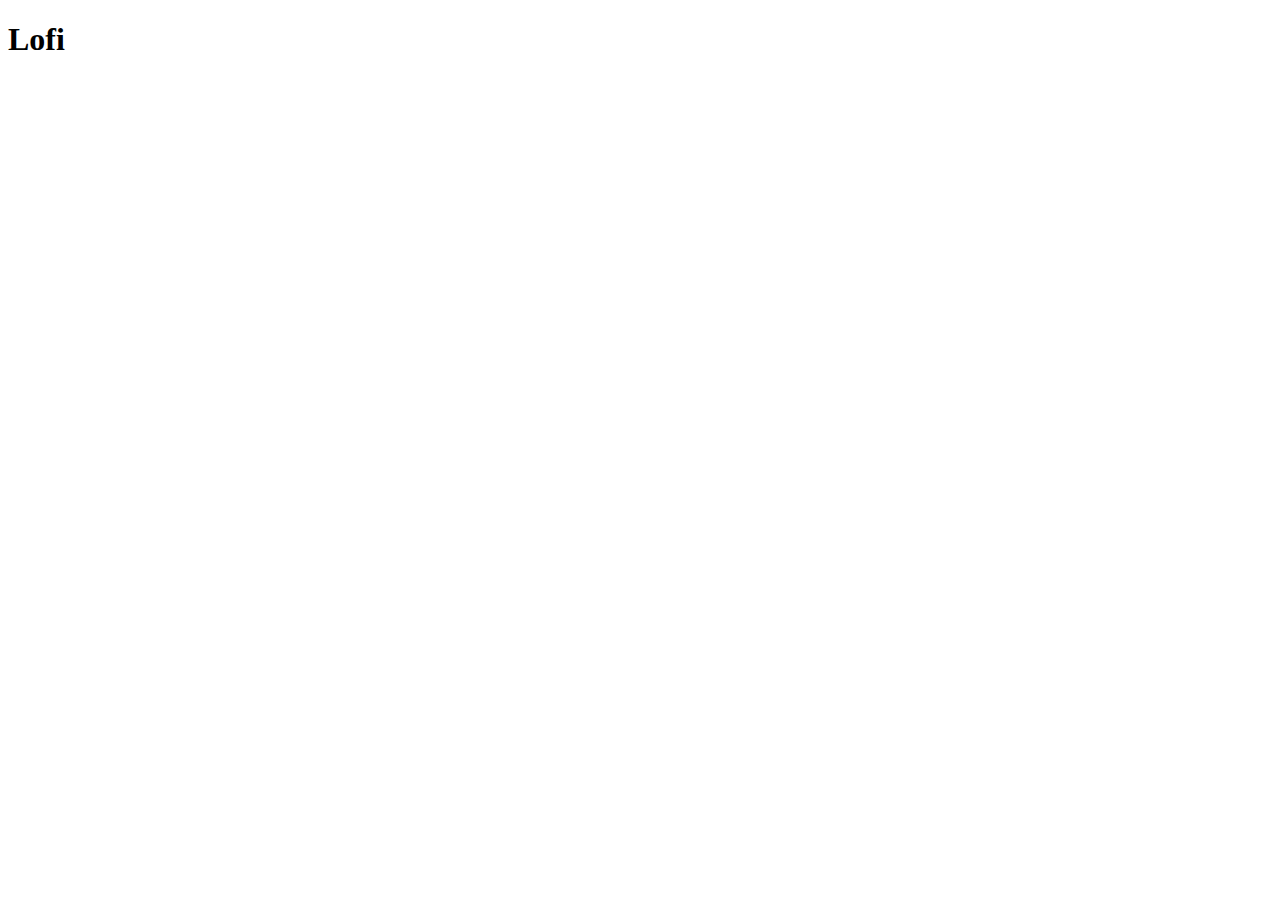
==== index.html @ 840fe642 "going live" ====
<!DOCTYPE html>
<html lang="en">
<head>
    <meta charset="UTF-8">
    <meta name="viewport" content="width=device-width, initial-scale=1.0">
    <title>Lofi</title>
    <link rel="stylesheet" href="style.css">
</head>
<body>
    <h1>Lofi</h1>
    <script src="script.js"></script>
</body>
</html>
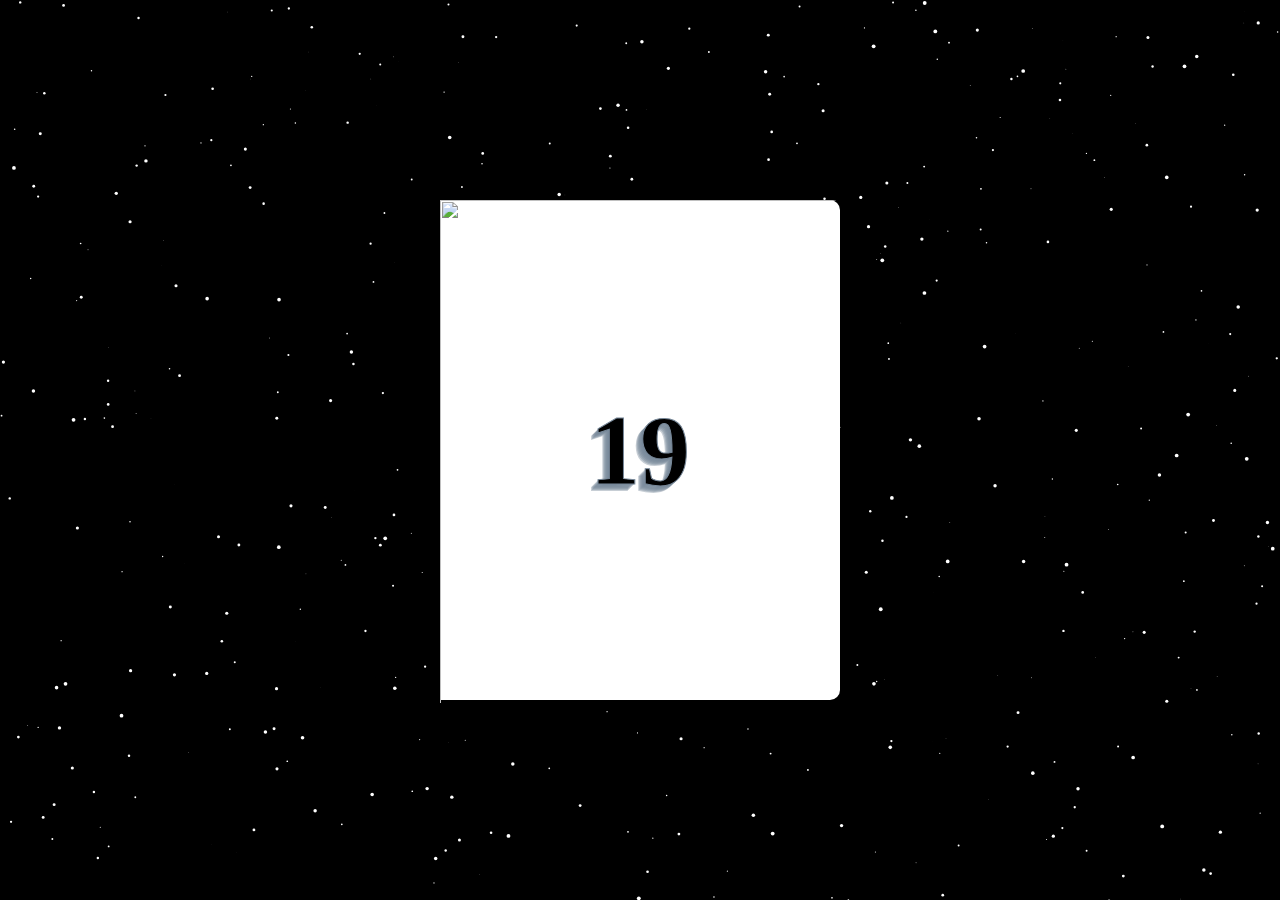
==== commit cc17ab00: "finished writing the card lol" ====
--- a/index.html
+++ b/index.html
@@ -1,13 +1,68 @@
 <!DOCTYPE html>
 <html lang="en">
+
 <head>
     <meta charset="UTF-8">
     <meta name="viewport" content="width=device-width, initial-scale=1.0">
-    <title>Lofi</title>
+    <title>lofi</title>
+    <link rel="icon"
+        href="[data-uri]"
+        type="image/x-icon">
     <link rel="stylesheet" href="style.css">
 </head>
-<body>
-    <h1>Lofi</h1>
+
+<body id="body">
+    <canvas id="canvas"></canvas>
+    <div id="card">
+        <div id="box">
+            <img id="cover" src="jedi.jpg" alt="">
+            <div id="back">
+<div id="write-container">
+                <svg id="happy" width="142" height="69" viewBox="0 0 142 69" xmlns="http://www.w3.org/2000/svg">
+                    <path id="appy"
+                        d="M49.8249 25.7959C49.8991 25.7959 50.3696 25.7718 49.9731 25.7769C48.1585 25.8002 47.1067 26.6994 45.8138 28.181C41.3075 33.3447 34.9454 43.8799 42.4998 49.9153C48.4688 54.6841 51.5927 43.1196 52.1353 38.5415C52.6473 34.2226 51.2445 21.1609 51.1573 25.5168C51.089 28.9254 52.7356 32.6461 53.726 35.771C55.1316 40.2064 56.8022 43.2704 60.6177 45.6605C68.0314 50.3044 69.3012 40.8539 70.5962 34.4785C71.3789 30.6256 72.0616 26.7347 71.8481 22.7732C71.7581 21.1034 72.1172 22.651 72.3138 23.3727C74.4974 31.3852 75.4395 39.7294 75.8451 48.09C76.0744 52.8159 75.9072 57.8599 74.3293 62.3121C73.8241 63.7376 71.6523 68.6446 69.5588 67.9292C66.4568 66.8691 71.1363 53.329 71.491 51.5678C72.9861 44.1452 73.4028 33.7436 77.5614 27.5546C80.5603 23.0914 85.4602 23.8356 85.6344 29.8399C85.7259 32.9927 85.4398 36.8424 83.3353 39.1965C81.9486 40.7476 80.0238 41.4569 78.5832 42.9391C77.8252 43.719 76.0241 44.465 78.1852 45.1609C80.9147 46.0398 86.2081 44.1323 88.4854 42.5157C93.5763 38.9019 96.5826 29.8775 96.4598 23.4044C96.4393 22.3256 96.3189 22.1059 96.3906 23.3473C96.5641 26.3533 96.8945 29.3428 97.0441 32.3519C97.4639 40.7975 99.9156 55.171 93.9178 62.0615C92.5303 63.6556 90.6915 61.9152 90.4501 60.1838C90.0043 56.9866 91.441 53.2332 92.2185 50.2452C94.0749 43.1112 95.8819 33.9734 99.9487 27.9305C101.738 25.2717 107.572 23.7393 107.305 28.6156C106.935 35.3587 102.299 36.3542 98.7532 40.4953C97.1768 42.3363 98.5768 42.5675 100.454 42.9851C106.858 44.4097 114.481 42.3218 116.53 34.6323C117.212 32.0705 118.142 27.6822 117.743 24.9475C117.432 22.8142 116.936 29.3013 117.334 31.4162C118.224 36.1457 119.822 41.5402 122.662 45.2894C125.291 48.7603 127.43 40.2386 127.88 38.6018C129.207 33.7777 129.34 28.9494 129.805 23.9848C129.961 22.3187 130.397 20.792 130.782 23.4076C131.549 28.6209 132.107 33.8864 132.487 39.1521C132.941 45.451 133.963 52.7777 132.303 58.9627C131.451 62.1393 129.093 64.148 126.162 64.361C124.147 64.5074 122.716 63.4237 122.711 61.056C122.699 54.2336 127.056 47.4248 131.784 43.5877C134.953 41.0154 137.376 38.4716 139.752 34.9749C140.023 34.577 140.402 33.7005 140.91 33.6015C141.628 33.4614 137.823 37.7548 137.675 37.9278"
+                        stroke-width="2" />
+                    <path id="h2"
+                        d="M1 9.32509C2.58188 8.18339 7.47798 -3.1527 9.32287 2.63769C10.293 5.68247 9.97575 9.45671 9.842 12.6185C9.65415 17.0593 9.22708 21.5013 8.94728 25.9377C8.57421 31.8527 8.62186 37.7937 8.33964 43.7152C8.23027 46.01 7.98749 48.281 7.7894 50.5667C7.63378 52.3625 7.73834 52.6055 7.63149 50.5217"
+                        stroke-width="2" />
+                    <path id="h3"
+                        d="M9.78119 27.8411C10.3313 26.7977 14.2172 27.4601 14.8393 27.5521C17.8186 27.9926 20.6788 27.6351 23.661 27.5934C26.0139 27.5605 28.5915 27.8688 30.9052 27.409C31.5147 27.2879 34.3375 26.5534 34.013 27.5191"
+                        stroke-width="2" />
+                    <path id="h1"
+                        d="M33.6522 1.49573C33.1236 5.11563 34.1251 8.96625 34.2745 12.5994C34.5024 18.1396 34.371 23.6567 33.8823 29.1782C33.2956 35.806 31.919 55.702 32.8028 49.1013"
+                        stroke-width="2" />
+                </svg>
+
+                <svg id="birthday"  viewBox="0 0 201 57" 
+                    xmlns="http://www.w3.org/2000/svg">
+                    <path
+                        d="M1 15.2091C3.2209 15.3994 4.13975 13.8759 5.45763 12.0594C7.65964 9.02418 9.60364 5.5273 9.81928 1.67141C9.93569 -0.410147 9.8328 2.95983 9.88396 3.53988C10.5278 10.8397 11.4631 18.1363 11.4383 25.4798C11.4288 28.3188 11.2871 31.1722 11.3319 34.0089C11.3655 36.1349 12.1639 38.1009 11.8368 40.224C11.616 41.6572 11.5077 43.1138 11.5823 44.5653C11.6085 45.0758 11.9002 48.4834 12.0872 46.4838C12.252 44.7227 11.9474 42.8975 11.9474 41.1278C11.9474 37.7855 12.1038 34.3921 11.768 31.0649C11.3119 26.5458 11.341 22.0291 11.4123 17.4889C11.4571 14.6297 11.7213 11.7343 11.4154 8.8831C11.2682 7.51119 11.0379 6.133 11.2547 4.75391C11.8376 1.04609 15.6837 1.10681 17.8374 3.2798C21.8376 7.31592 23.7524 12.9556 21.0515 18.3438C20.1057 20.2306 17.9813 21.262 16.5897 22.7639C15.5137 23.9253 14.5248 25.2326 13.5269 26.4689C13.266 26.792 12.6603 27.1531 13.2974 27.1106C15.0933 26.9907 17.0815 26.6092 18.8681 26.8803C21.5332 27.2848 22.8468 29.6292 23.8995 31.9219C25.4242 35.2428 24.364 37.2536 22.7446 40.3295C21.2708 43.1291 17.3084 48.6966 13.3099 47.0317C13.0649 46.9297 12.5249 46.4073 13.1628 46.519C14.7901 46.8041 16.3102 47.6303 17.9396 47.9686C24.3303 49.2956 30.2278 43.5633 32.6019 37.992C33.9773 34.7645 34.8933 31.2321 35.3404 27.7437C35.5704 25.9485 36.4742 21.5318 35.1463 19.9159C35.0957 19.8543 35.0915 22.3319 35.1098 22.5252C35.3072 24.6075 35.4323 26.6825 35.4582 28.7744C35.4887 31.2288 35.4051 33.6441 35.5427 36.0895C35.6754 38.4453 37.0568 39.237 38.2634 41.1843C40.1469 44.2241 43.4936 45.3888 45.9018 42.117C47.3435 40.1583 48.0976 37.7166 48.5349 35.3391C49.4313 30.465 49.8597 25.4592 50.5232 20.5448C50.5436 20.394 50.5396 16.8339 51.0563 18.3278C51.5081 19.6339 51.9336 20.6513 51.7918 22.0498C51.7564 22.3985 51.8005 26.4632 52.498 26.0394C53.2015 25.6119 53.6935 24.3785 54.3038 23.8085C55.2554 22.9199 56.3918 22.4087 57.6066 22.0221C58.9026 21.6097 60.3672 21.3844 61.6897 21.8494C62.5432 22.1495 60.3614 23.5498 60.0811 23.8405C58.0942 25.9012 58.5065 26.9557 58.8178 29.8179C59.4259 35.4098 61.1496 41.3056 67.1874 42.8172C71.3318 43.8548 74.0627 43.238 75.2285 38.784C76.5131 33.8763 77.1231 28.6589 76.954 23.5847C76.7778 18.2988 76.5747 12.4195 74.9302 7.36637C74.5313 6.14093 74.9629 8.35116 75.0063 8.65606C75.1463 9.63933 75.4518 10.494 75.7595 11.4391C77.1087 15.5827 76.691 20.09 77.171 24.3798C77.61 28.3036 78.8299 32.0519 80.068 35.775C80.8203 38.0374 81.6753 42.0229 84.5986 42.1575C91.86 42.4918 93.9839 35.239 96.8271 29.7944C99.1171 25.4094 100.828 20.939 100.921 15.8955C100.97 13.2384 100.976 7.78327 98.079 6.33034C96.3147 5.44554 96.0219 7.94657 96.0614 9.06003C96.2275 13.7431 97.6733 18.2553 98.5432 22.8215C99.135 25.9282 99.0655 29.045 99.5269 32.1585C99.9738 35.1741 100.755 38.0118 100.768 41.0778C100.771 41.7515 101.02 43.7514 100.865 43.0965C100.375 41.0228 100.139 38.8544 100.037 36.729C99.8673 33.1761 99.5319 24.5969 103.574 22.9675C104.39 22.6383 105.15 22.856 105.623 23.6209C107.468 26.6036 109.231 30.02 110.245 33.3886C110.988 35.8574 110.902 39.1986 112.629 41.2547C114.497 43.4805 116.784 39.587 117.675 38.2265C119.466 35.4913 120.741 32.4322 123.212 30.2144C125.124 28.4979 127.648 28.2436 129.617 26.7951C130.937 25.8247 126.295 27.8424 125.338 29.1847C123.824 31.3079 122.72 34.1593 123.114 36.8164C123.379 38.6077 124.225 40.9504 126.101 41.5552C128.34 42.2773 128.878 39.3113 129.086 37.7416C129.618 33.741 129.778 29.669 130.162 25.6503C130.697 20.0395 130.963 14.5626 129.734 9.02485C129.722 8.96894 128.448 4.74907 128.448 6.2749C128.448 10.3855 129.499 14.8502 130.447 18.8117C131.709 24.0903 133.171 29.4166 134.702 34.6228C135.004 35.6519 137.006 41.3944 138.815 38.4866C140.059 36.487 140.179 33.8874 141.328 31.8004C143.063 28.6507 145.784 26.7708 148.675 24.8402C150.241 23.7942 151.81 23.046 153.468 22.2076C153.936 21.9712 152.461 22.5324 152.023 22.8215C150.985 23.5063 150.374 24.5528 149.784 25.6279C148.138 28.6244 145.659 38.3796 151.533 38.735C156.726 39.0491 152.626 23.9209 153.085 20.9178C153.104 20.7951 154.444 24.2096 154.508 24.3873C155.974 28.4491 157.981 32.1668 160.722 35.4745C161.561 36.4874 163.579 39.3412 165.243 39.0888C167.708 38.715 167.37 28.9654 167.392 27.4026C167.417 25.6196 167.368 23.0505 167.26 21.2419C167.224 20.6309 167.169 20.0207 167.09 19.4139C166.975 18.5234 166.865 18.6165 166.93 19.4171C167.336 24.4261 170.222 29.4374 173.227 33.2777C173.841 34.0626 175.751 36.7351 177.117 36.5776C178.397 36.43 178.212 32.6939 178.24 32.1841C178.408 29.1725 178.5 26.1679 178.892 23.1732C179.065 21.8531 179.211 18.1448 180.278 17.005C180.648 16.6094 180.896 17.9209 181.05 18.445C181.791 20.9668 182.417 23.5225 183.159 26.0447C184.931 32.0674 186.447 37.8189 185.742 44.2093C185.307 48.155 183.525 52.0369 180.69 54.7891C178.197 57.2088 177.183 55.7162 177.774 52.829C179.345 45.1497 183.751 39.2576 189.086 33.8554C191.55 31.361 193.865 29.2364 196.725 27.2342C197.74 26.5235 198.646 25.7141 199.611 24.9415C200.375 24.3299 199.776 24.9984 199.781 25.2623"
+                         stroke-width="2" id="irthday"  />
+                    <path
+                        d="M83.2278 18.4324C83.4926 18.237 82.146 18.8741 82.001 18.9269C78.7543 20.1093 75.1315 19.813 71.8672 20.9073"
+                         stroke-width="2" id="t"/>
+                    <path d="M35.5135 10.3359C36.1537 10.7447 35.7913 11.1047 36.0769 9.9906" 
+                        stroke-width="2" id="i" />
+                </svg>
+
+                <svg id="jack" viewBox="0 0 93 57" 
+                    xmlns="http://www.w3.org/2000/svg">
+                    <path
+                        d="M1 21.9784C1.88523 22.2396 2.4114 22.6956 3.27027 22.0883C9.58493 17.6238 14.6003 12.1212 16.939 4.37536C17.3195 3.11519 17.607 -0.92844 17.4745 2.10308C17.3844 4.16272 17.5167 6.25416 17.4885 8.31896C17.2739 24.0218 23.3974 46.4175 7.34406 55.611C5.02583 56.9386 3.96133 54.6179 4.13643 52.4135C4.50635 47.7567 7.25621 43.9498 10.2783 40.8079C13.5345 37.4225 17.2266 34.3507 20.8526 31.4366C25.7961 27.4636 31.0839 25.3752 36.7267 22.8494C39.5392 21.5905 34.4082 23.6592 33.6653 24.2087C30.8461 26.2938 28.0722 28.9981 27.7206 32.861C27.3589 36.8358 29.2638 41.0634 33.5687 39.7091C37.8156 38.373 38.3835 29.3933 38.7566 25.6697C38.8592 24.6457 39.1373 23.0116 38.9143 21.9215C38.7869 21.2986 38.4084 23.1298 38.4412 23.7665C38.6373 27.5736 40.3091 30.9012 42.0406 34.1444C42.8991 35.7525 43.8038 37.8292 45.1897 39.0145C46.9899 40.5541 47.6967 37.7868 48.2066 36.4641C49.9516 31.9368 52.9608 23.0855 58.5163 22.551C61.3846 22.275 56.7859 24.193 56.2931 24.6862C52.8176 28.1643 52.1527 34.782 55.8759 38.4868C57.4004 40.0038 60.5271 39.796 62.412 39.6616C65.5288 39.4394 67.5144 38.1105 69.2636 35.3422C71.5181 31.7742 72.8211 27.5362 73.9987 23.4599C74.7995 20.6878 76.1672 17.002 75.0404 14.0953C74.696 13.2069 73.8585 12.0281 72.8197 12.0292C71.6971 12.0305 71.8718 14.7149 71.8557 15.3203C71.6354 23.5856 72.6964 31.9308 72.8324 40.2083C72.8617 41.9905 72.7563 43.931 73.0512 45.6998C73.2983 47.1825 73.2063 42.6922 73.3132 41.1905C73.6962 35.8103 74.6799 29.0585 78.7186 25.2695C79.9878 24.0788 81.185 24.5686 81.6185 26.3141C82.1997 28.6548 81.5933 31.4137 80.3848 33.4145C79.3166 35.1829 77.7106 36.2797 76.0121 37.2401C75.4504 37.5577 74.3684 37.985 74.3968 38.8734C74.5179 42.656 81.8352 44.4059 84.3301 44.5195C86.4801 44.6175 93.0183 43.2173 91.8646 39.7308"
+                    stroke-width="2" id="jack1"/>
+                </svg>
+            </div>
+            </div>
+        </div>
+        <div id="candle-container">
+            <div id="candles">
+                <div id="candle1"></div>
+                <div id="candle2"></div>
+            </div>
+        <h1 id="nineteen">19</h1>
+    </div>
+    </div>
     <script src="script.js"></script>
 </body>
+
 </html>--- a/style.css
+++ b/style.css
@@ -0,0 +1,307 @@
+* {
+    padding: 0;
+    margin: 0;
+    box-sizing: border-box;
+}
+
+html{
+    cursor: url('mantis2.png'),pointer;
+}
+
+body{
+    background: linear-gradient(to bottom,#5a3f32 5%, #d56c38 25% ,#f7e493 45%,#d56c38 65% ,#5a3f32 100% ) fixed;
+}
+
+#canvas{
+    position: absolute;
+    background: black;
+    height: 100vh;
+    width: 100%;
+    display: inherit;
+}
+
+#card {
+    position:absolute;
+    left: 50%;
+    top: 50%;
+    width: 400px;
+    height: 500px;
+    transform-style: preserve-3d;
+    transform: perspective(1000px) translate(-50%,-50%);
+    background: white;
+    transition: transform 1s;
+    border-left: none;
+    border-radius: 10px;
+    border-top-left-radius: 0;
+    border-bottom-left-radius: 0;
+}
+
+#card:hover {
+    transform: translateX(50%) translate(-50%,-50%);
+}
+
+#card:hover #box {
+    transform: rotateY(-180deg);
+}
+
+#nineteen {
+    position: absolute;
+    left: 50%;
+    top: 50%;
+    transform: translate(-50%, -50%);
+    font-size: 100px;
+    -webkit-text-stroke-width: 1px;
+    -webkit-text-stroke-color: lightslategray;
+    text-shadow:
+        -1px 1px 0 rgba(119, 136, 153, 0.411),
+        -2px 2px 0 rgba(119, 136, 153, 0.411),
+        -3px 3px 0 rgba(119, 136, 153, 0.411),
+        -4px 4px 0 rgba(119, 136, 153, 0.411),
+        -5px 5px 0 rgba(119, 136, 153, 0.411),
+        -6px 6px 0 rgba(119, 136, 153, 0.411),
+        -7px 7px 0 rgba(119, 136, 153, 0.411);
+        z-index: -1;
+}
+
+#box {
+    position: relative;
+    width:100%;
+    height:100%;
+    transform-origin: left;
+    transform-style: preserve-3d;
+    transition: transform 1s;
+    border-radius: 10px;
+    border-top-left-radius: 0;
+    border-bottom-left-radius: 0;
+}
+
+#cover {
+    width: 100.5%;
+    height: 100.5%;
+    object-fit: cover;
+    backface-visibility: hidden;
+    border-radius: 10px;
+    border-top-left-radius: 0;
+    border-bottom-left-radius: 0;
+}
+
+#back {
+    position: absolute;
+    top: 0;
+    width: 100%;
+    height: 100%;
+    background-color: white;
+    backface-visibility: hidden;
+    transform: rotateY(180deg);
+    border-right: 1px solid black;
+    border-radius: 10px;
+    border-top-right-radius: 0;
+    border-bottom-right-radius: 0;
+}
+
+#write-container{
+    position: relative;
+    left: 50%;
+    top: 50%;
+    transform: translate(-50%,-50%);
+    width: fit-content;
+    height:fit-content ;
+    display: flex;
+    flex-direction: column;
+    gap: 8px;
+}
+
+#happy {
+    position: relative;
+    left: -8px;
+    top: -10px;
+    margin-top: 20px;
+    width: 280px;
+    height: 134px;
+    fill: none;
+    stroke-width: 3;
+    stroke: black;
+    stroke-linecap: round;
+}
+
+#birthday{
+    position: relative;
+    left:5px;
+    width: 378px;
+    height: 110px;
+    fill: none;
+    stroke-width:3;
+    stroke: black;
+    stroke-linecap: round;
+}
+
+#jack{
+    position: relative;
+    left: 125px;
+    width: 202px;
+    height:130px;
+    fill: none;
+    stroke-width: 3;
+    stroke: black;
+    stroke-linecap: round;
+}
+
+@keyframes appy {
+    0% {
+        stroke-dashoffset: 1143;
+    }
+
+    100% {
+        stroke-dashoffset: 0;
+    }
+}
+
+@keyframes h2 {
+    0% {
+        stroke-dashoffset: 139;
+    }
+
+    100% {
+        stroke-dashoffset: 0;
+    }
+}
+
+@keyframes h3 {
+    0% {
+        stroke-dashoffset: 47;
+    }
+
+    100% {
+        stroke-dashoffset: 0;
+    }
+}
+
+@keyframes h1 {
+    0% {
+        stroke-dashoffset: 99;
+    }
+
+    100% {
+        stroke-dashoffset: 0;
+    }
+}
+
+#h1 {
+    stroke-dasharray: 99;
+    stroke-dashoffset: 99;
+}
+
+.h1 {
+    animation: h1 1s forwards linear;
+    animation-delay: 2.7s;
+}
+
+#h2 {
+    stroke-dasharray: 140;
+    stroke-dashoffset: 140;
+}
+
+.h2 {
+    animation: h2 1s forwards linear;
+    animation-delay: 1s;
+}
+
+#h3 {
+    stroke-dasharray: 47;
+    stroke-dashoffset: 47;
+}
+
+.h3 {
+    animation: h3 1s forwards linear;
+    animation-delay: 1.9s;
+}
+
+#appy {
+    stroke-dasharray: 1143;
+    stroke-dashoffset: 1143;
+}
+
+.appy {
+    animation: appy 4.5s forwards linear;
+    animation-delay: 3.7s;
+}
+
+@keyframes irthday {
+    0% {
+        stroke-dashoffset: 879;
+    }
+
+    100% {
+        stroke-dashoffset: 0;
+    }
+}
+
+@keyframes i {
+    0% {
+        stroke-dashoffset:2;
+    }
+
+    100% {
+        stroke-dashoffset: 0;
+    }
+}
+
+@keyframes t {
+    0% {
+        stroke-dashoffset: 12;
+    }
+
+    100% {
+        stroke-dashoffset: 0;
+    }
+}
+
+#irthday {
+    stroke-dasharray: 879;
+    stroke-dashoffset: 879;
+}
+
+.irthday {
+    animation: irthday 5s forwards linear;
+    animation-delay: 6.8s;
+}
+
+#i {
+    stroke-dasharray: 2;
+    stroke-dashoffset: 2;
+}
+
+.i {
+    animation: i 1.5s forwards linear;
+    animation-delay: 12.5s;
+}
+
+#t {
+    stroke-dasharray: 12;
+    stroke-dashoffset: 12;
+}
+
+.t {
+    animation: t .5s forwards linear;
+    animation-delay: 13.1s;
+}
+
+@keyframes jack1 {
+    0% {
+        stroke-dashoffset: 387;
+    }
+
+    100% {
+        stroke-dashoffset: 0;
+    }
+}
+
+#jack1 {
+    stroke-dasharray: 387;
+    stroke-dashoffset: 387;
+}
+
+.jack1 {
+    animation: jack1 2s forwards linear;
+    animation-delay:14.4s;
+}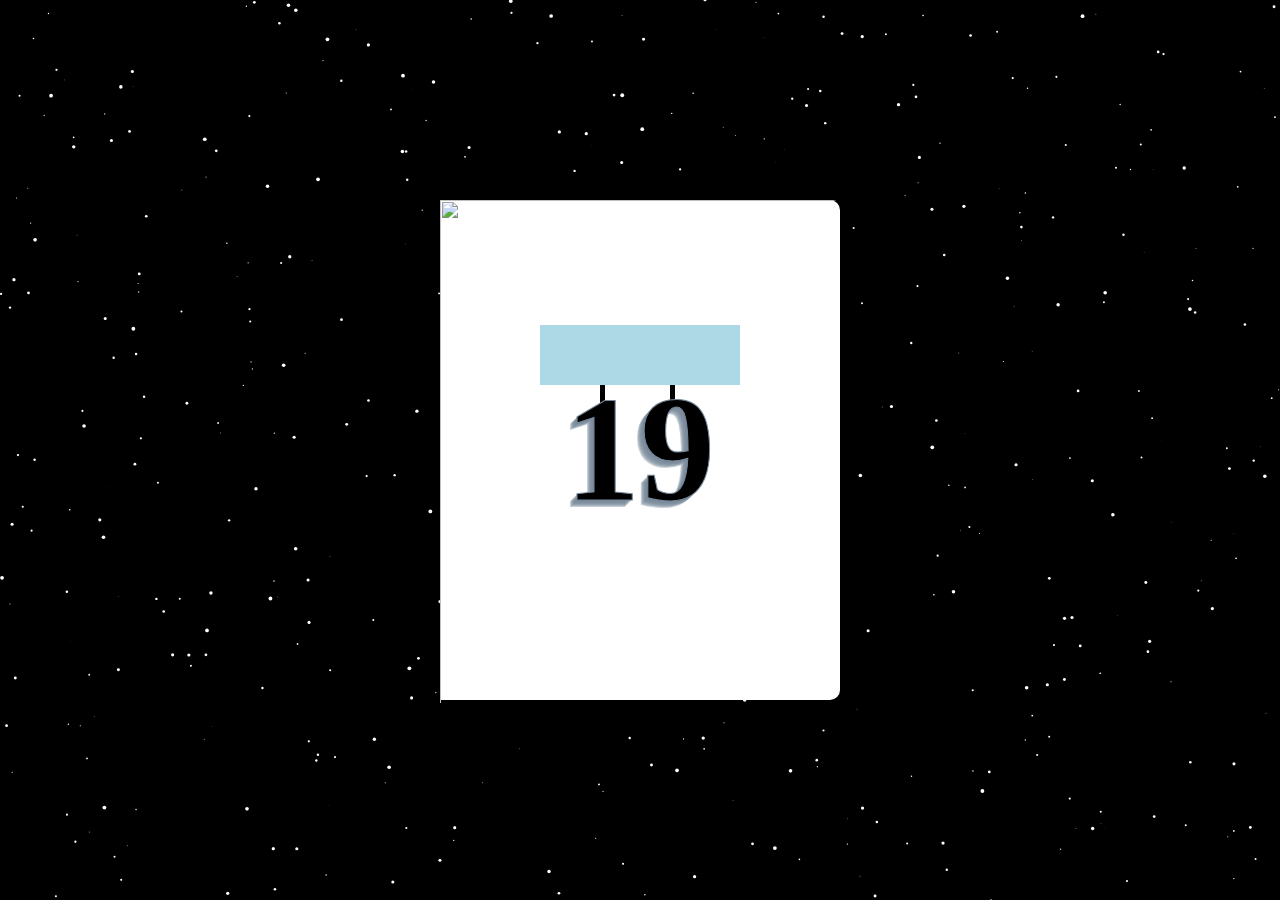
==== commit 269303fb: "added the wicks will make the flame tomorrow" ====
--- a/index.html
+++ b/index.html
@@ -55,11 +55,15 @@
             </div>
         </div>
         <div id="candle-container">
+            <div id="flames">
+            <div id="flame1"></div>
+            <div id="flame2"></div>
+            </div>
             <div id="candles">
-                <div id="candle1"></div>
-                <div id="candle2"></div>
-            </div>
+                <div id="stem1"></div>
+                <div id="stem2"></div>
         <h1 id="nineteen">19</h1>
+    </div>
     </div>
     </div>
     <script src="script.js"></script>
--- a/style.css
+++ b/style.css
@@ -44,12 +44,49 @@
     transform: rotateY(-180deg);
 }
 
+#candle-container{
+    position:absolute;
+    left: 50%;
+    top: 45%;
+    transform: translate(-50%, -50%);
+    width:200px;
+    height:200px;
+    z-index: -1;
+    display: flex;
+    justify-content: center;
+    align-items: center;
+    flex-direction: column;
+}
+
+#candles{
+    position: relative;
+    text-align:center;
+    width: 100%;
+    height: 140px;
+}
+
+#stem1{
+width: 5px;
+height: 25px;
+background-color: black;
+position: absolute;
+left: 30%;
+}
+
+#stem2{
+    width: 5px;
+    height: 18px;
+    background-color: black;
+    position: absolute;
+    left: 65%;
+}
+
 #nineteen {
-    position: absolute;
-    left: 50%;
-    top: 50%;
-    transform: translate(-50%, -50%);
-    font-size: 100px;
+    text-align: center;
+    position: absolute;
+    bottom: -10px;
+    font-size: 150px;
+    width: 100%;
     -webkit-text-stroke-width: 1px;
     -webkit-text-stroke-color: lightslategray;
     text-shadow:
@@ -60,7 +97,6 @@
         -5px 5px 0 rgba(119, 136, 153, 0.411),
         -6px 6px 0 rgba(119, 136, 153, 0.411),
         -7px 7px 0 rgba(119, 136, 153, 0.411);
-        z-index: -1;
 }
 
 #box {
@@ -120,7 +156,7 @@
     height: 134px;
     fill: none;
     stroke-width: 3;
-    stroke: black;
+    stroke: orange;
     stroke-linecap: round;
 }
 
@@ -131,7 +167,7 @@
     height: 110px;
     fill: none;
     stroke-width:3;
-    stroke: black;
+    stroke: lightseagreen;
     stroke-linecap: round;
 }
 
@@ -142,7 +178,7 @@
     height:130px;
     fill: none;
     stroke-width: 3;
-    stroke: black;
+    stroke: green;
     stroke-linecap: round;
 }
 
@@ -304,4 +340,15 @@
 .jack1 {
     animation: jack1 2s forwards linear;
     animation-delay:14.4s;
-}+}
+
+#flames{
+    width: 100%;
+    height: 60px;
+    background-color: lightblue;
+}
+  
+  #flame2 {
+    position: absolute;
+    left:25%;
+  }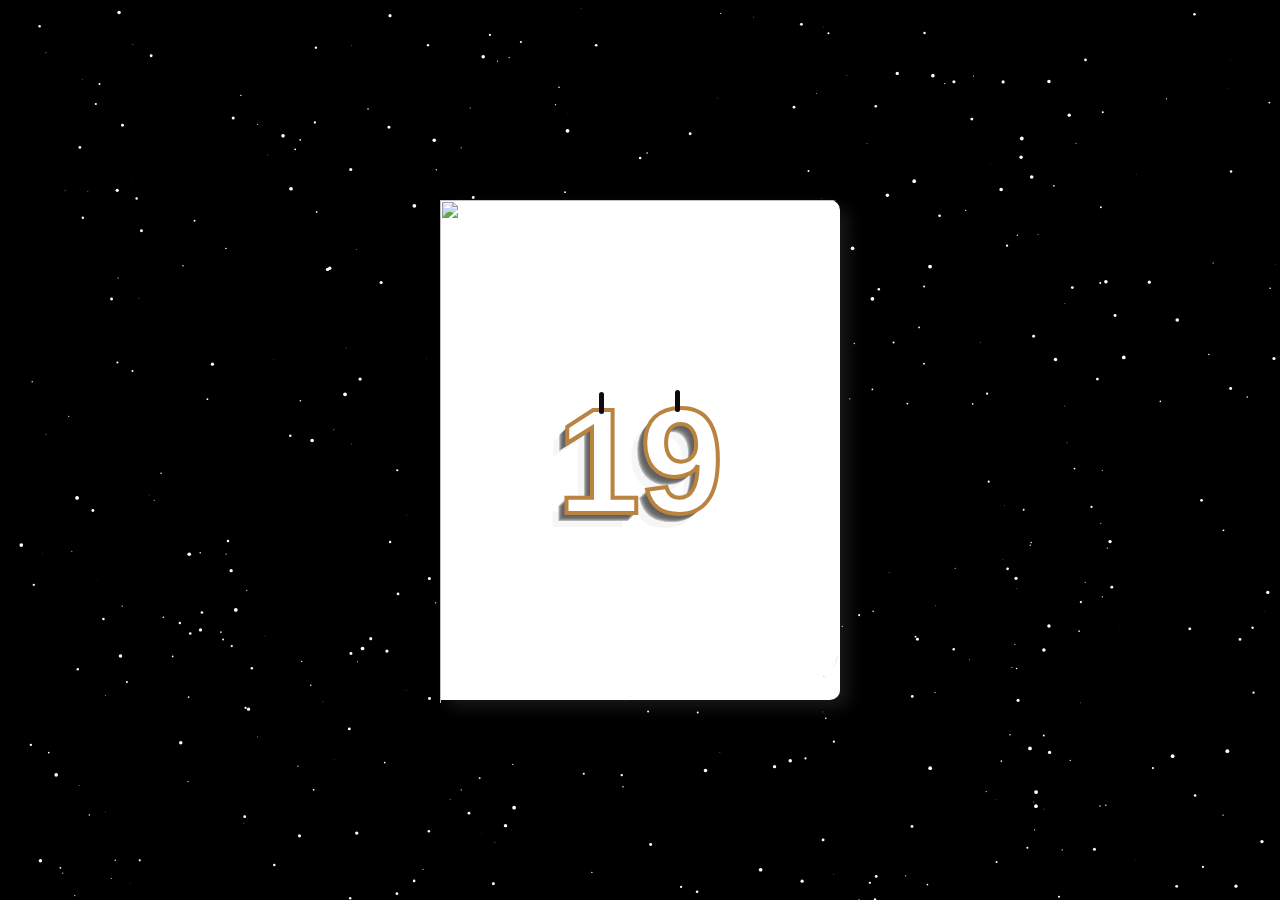
==== commit 3df38c6e: "i finished yay !  Happy Birthday jack :)" ====
--- a/index.html
+++ b/index.html
@@ -56,15 +56,31 @@
         </div>
         <div id="candle-container">
             <div id="flames">
-            <div id="flame1"></div>
-            <div id="flame2"></div>
+                <div id="flame1">
+                    <div class="flame">
+                      <div class="top"></div>
+                      <div class="middle"></div>
+                      <div class="bottom"></div>
+                    </div>
+                  </div>
+                  <div id="flame2">
+                    <div class="flame">
+                      <div class="top"></div>
+                      <div class="middle"></div>
+                      <div class="bottom"></div>
+                    </div>
+                  </div>
             </div>
             <div id="candles">
-                <div id="stem1"></div>
-                <div id="stem2"></div>
-        <h1 id="nineteen">19</h1>
+                <h1 id="nineteen">19</h1>
+                <div id="stem1"><div></div></div>
+                <div id="stem2"><div></div></div>
     </div>
     </div>
+    <div id="tommey-container">
+        <div id="line"></div>
+    <h1 id="tommey">Love Tommey</h1>
+</div>
     </div>
     <script src="script.js"></script>
 </body>
--- a/style.css
+++ b/style.css
@@ -1,354 +1,587 @@
-* {
-    padding: 0;
-    margin: 0;
-    box-sizing: border-box;
+ @import url('https://fonts.googleapis.com/css2?family=Arimo:wght@700&family=Lumanosimo&family=Playfair+Display:ital@1&display=swap');
+
+ * {
+     padding: 0;
+     margin: 0;
+     box-sizing: border-box;
+ }
+
+ html {
+     cursor: url('mantis2.png'), pointer;
+ }
+
+ body {
+     background: linear-gradient(to bottom, #5a3f32 5%, #d56c38 25%, #f7e493 45%, #d56c38 65%, #5a3f32 100%) fixed;
+ }
+
+ #canvas {
+     position: absolute;
+     background: black;
+     height: 100vh;
+     width: 100%;
+     display: inherit;
+ }
+
+ #card {
+     position: absolute;
+     left: 50%;
+     top: 50%;
+     width: 400px;
+     height: 500px;
+     transform-style: preserve-3d;
+     transform: perspective(1000px) translate(-50%, -50%);
+     background: white;
+     transition: transform 1s, box-shadow 2s;
+     border-radius: 10px;
+     border-top-left-radius: 0;
+     border-bottom-left-radius: 0;
+     box-shadow: 9px 8px 15px 0px rgba(90, 90, 90, 0.253);
+ }
+
+ #card:hover {
+     transform: translateX(50%) translate(-50%, -50%);
+     box-shadow: 12px 12px 15px 0px rgba(90, 90, 90, 0.411);
+
+ }
+
+ #card:hover #box {
+     transform: rotateY(-180deg);
+ }
+
+ #candle-container {
+     position: absolute;
+     left: 50%;
+     top: 48%;
+     transform: translate(-50%, -50%);
+     width: 200px;
+     height: 200px;
+     z-index: -1;
+     display: flex;
+     justify-content: center;
+     align-items: center;
+     flex-direction: column;
+ }
+
+ #candles {
+     position: relative;
+     text-align: center;
+     width: 100%;
+     height: 140px;
+ }
+
+ #nineteen {
+     text-align: center;
+     position: absolute;
+     bottom: -10px;
+     font-size: 150px;
+     width: 100%;
+     -webkit-text-stroke-width: 4px;
+     -webkit-text-stroke-color: #b98340;
+     text-shadow:
+         -1px 1px 0 rgba(90, 90, 90, 0.411),
+         -2px 2px 0 rgba(90, 90, 90, 0.411),
+         -3px 3px 0 rgba(90, 90, 90, 0.411),
+         -4px 4px 0 rgba(90, 90, 90, 0.411),
+         -5px 5px 0 rgba(90, 90, 90, 0.411),
+         -6px 6px 0 rgba(90, 90, 90, 0.411),
+         -7px 7px 0 rgba(90, 90, 90, 0.411),
+         -8px 8px 0 rgba(90, 90, 90, 0.411),
+         -14px 14px 0 rgba(0, 0, 0, 0.034);
+     pointer-events: none;
+     color: white;
+     font-family: 'Arimo', sans-serif;
+ }
+
+ #stem1 {
+     width: 35px;
+     height: 40px;
+     position: absolute;
+     left: 14.5%;
+     top: -15%
+ }
+
+ #stem1 div {
+     position: absolute;
+     right: 0;
+     bottom: 5px;
+     width: 5px;
+     height: 22px;
+     background-color: rgb(12, 12, 17);
+     transition: background-color .4s;
+     border-radius: 10px;
+ }
+
+ #stem2 {
+     width: 35px;
+     height: 40px;
+     position: absolute;
+     left: 52.5%;
+     top: -14%;
+ }
+
+ #stem2 div {
+     position: absolute;
+     right: 0;
+     bottom: 8px;
+     width: 5px;
+     height: 22px;
+     background-color: rgb(10, 10, 10);
+     transition: background-color .4s;
+     border-radius: 10px;
+ }
+
+ #tommey-container{
+    width:205px;
+    height:47px;
+    position:absolute;
+    bottom:20px;
+    right:20px;
+    z-index: -1;
+ }
+
+ #line{
+    position: absolute;
+    left: -1%;
+    right: 0%;
+    top: 50%;
+    transform: translate(0,-50%);
+    width: 2%;
+    height: 70%;
+opacity: 0;
+    transition: right 2s;
+    z-index: 2;
+
+
+background-color:#03adda;
+ }
+
+.line{
+    animation:typewriter1 4s steps(11) forwards, blinker .75s infinite;
+   opacity: 1;
 }
 
-html{
-    cursor: url('mantis2.png'),pointer;
-}
-
-body{
-    background: linear-gradient(to bottom,#5a3f32 5%, #d56c38 25% ,#f7e493 45%,#d56c38 65% ,#5a3f32 100% ) fixed;
-}
-
-#canvas{
-    position: absolute;
-    background: black;
-    height: 100vh;
-    width: 100%;
-    display: inherit;
-}
-
-#card {
-    position:absolute;
-    left: 50%;
-    top: 50%;
-    width: 400px;
-    height: 500px;
-    transform-style: preserve-3d;
-    transform: perspective(1000px) translate(-50%,-50%);
+@keyframes typewriter1 {
+    to {
+         left: 101%;
+     }
+ }
+
+ #tommey {
+     width: max-content;
+     color:white;
+     display:inherit;
+font-family: 'Arimo', sans-serif;
+font-family: 'Diphylleia', serif;
+font-family: 'Lumanosimo', cursive;
+font-family: 'Playfair Display', serif;
+font-size: 35px;
+-webkit-text-stroke-width: .01px;
+-webkit-text-stroke-color:rgb(13, 14, 14);
+ }
+
+
+ #tommey::before {
+     content: '';
+     position: absolute;
+     top: 0%;
+     left: -1%;
+     right: 0%;
+     bottom: 0%;
+ }
+
+ #tommey::before {
     background: white;
-    transition: transform 1s;
-    border-left: none;
-    border-radius: 10px;
-    border-top-left-radius: 0;
-    border-bottom-left-radius: 0;
-}
-
-#card:hover {
-    transform: translateX(50%) translate(-50%,-50%);
-}
-
-#card:hover #box {
-    transform: rotateY(-180deg);
-}
-
-#candle-container{
-    position:absolute;
-    left: 50%;
-    top: 45%;
-    transform: translate(-50%, -50%);
-    width:200px;
-    height:200px;
-    z-index: -1;
-    display: flex;
-    justify-content: center;
-    align-items: center;
-    flex-direction: column;
-}
-
-#candles{
-    position: relative;
-    text-align:center;
-    width: 100%;
-    height: 140px;
-}
-
-#stem1{
-width: 5px;
-height: 25px;
-background-color: black;
-position: absolute;
-left: 30%;
-}
-
-#stem2{
-    width: 5px;
-    height: 18px;
-    background-color: black;
-    position: absolute;
-    left: 65%;
-}
-
-#nineteen {
-    text-align: center;
-    position: absolute;
-    bottom: -10px;
-    font-size: 150px;
-    width: 100%;
-    -webkit-text-stroke-width: 1px;
-    -webkit-text-stroke-color: lightslategray;
-    text-shadow:
-        -1px 1px 0 rgba(119, 136, 153, 0.411),
-        -2px 2px 0 rgba(119, 136, 153, 0.411),
-        -3px 3px 0 rgba(119, 136, 153, 0.411),
-        -4px 4px 0 rgba(119, 136, 153, 0.411),
-        -5px 5px 0 rgba(119, 136, 153, 0.411),
-        -6px 6px 0 rgba(119, 136, 153, 0.411),
-        -7px 7px 0 rgba(119, 136, 153, 0.411);
-}
-
-#box {
-    position: relative;
-    width:100%;
-    height:100%;
-    transform-origin: left;
-    transform-style: preserve-3d;
-    transition: transform 1s;
-    border-radius: 10px;
-    border-top-left-radius: 0;
-    border-bottom-left-radius: 0;
-}
-
-#cover {
-    width: 100.5%;
-    height: 100.5%;
-    object-fit: cover;
-    backface-visibility: hidden;
-    border-radius: 10px;
-    border-top-left-radius: 0;
-    border-bottom-left-radius: 0;
-}
-
-#back {
-    position: absolute;
-    top: 0;
-    width: 100%;
-    height: 100%;
-    background-color: white;
-    backface-visibility: hidden;
-    transform: rotateY(180deg);
-    border-right: 1px solid black;
-    border-radius: 10px;
-    border-top-right-radius: 0;
-    border-bottom-right-radius: 0;
-}
-
-#write-container{
-    position: relative;
-    left: 50%;
-    top: 50%;
-    transform: translate(-50%,-50%);
-    width: fit-content;
-    height:fit-content ;
-    display: flex;
-    flex-direction: column;
-    gap: 8px;
-}
-
-#happy {
-    position: relative;
-    left: -8px;
-    top: -10px;
-    margin-top: 20px;
-    width: 280px;
-    height: 134px;
-    fill: none;
-    stroke-width: 3;
-    stroke: orange;
-    stroke-linecap: round;
-}
-
-#birthday{
-    position: relative;
-    left:5px;
-    width: 378px;
-    height: 110px;
-    fill: none;
-    stroke-width:3;
-    stroke: lightseagreen;
-    stroke-linecap: round;
-}
-
-#jack{
-    position: relative;
-    left: 125px;
-    width: 202px;
-    height:130px;
-    fill: none;
-    stroke-width: 3;
-    stroke: green;
-    stroke-linecap: round;
-}
-
-@keyframes appy {
-    0% {
-        stroke-dashoffset: 1143;
-    }
-
-    100% {
-        stroke-dashoffset: 0;
-    }
-}
-
-@keyframes h2 {
-    0% {
-        stroke-dashoffset: 139;
-    }
-
-    100% {
-        stroke-dashoffset: 0;
-    }
-}
-
-@keyframes h3 {
-    0% {
-        stroke-dashoffset: 47;
-    }
-
-    100% {
-        stroke-dashoffset: 0;
-    }
-}
-
-@keyframes h1 {
-    0% {
-        stroke-dashoffset: 99;
-    }
-
-    100% {
-        stroke-dashoffset: 0;
-    }
-}
-
-#h1 {
-    stroke-dasharray: 99;
-    stroke-dashoffset: 99;
-}
-
-.h1 {
-    animation: h1 1s forwards linear;
-    animation-delay: 2.7s;
-}
-
-#h2 {
-    stroke-dasharray: 140;
-    stroke-dashoffset: 140;
-}
-
-.h2 {
-    animation: h2 1s forwards linear;
-    animation-delay: 1s;
-}
-
-#h3 {
-    stroke-dasharray: 47;
-    stroke-dashoffset: 47;
-}
-
-.h3 {
-    animation: h3 1s forwards linear;
-    animation-delay: 1.9s;
-}
-
-#appy {
-    stroke-dasharray: 1143;
-    stroke-dashoffset: 1143;
-}
-
-.appy {
-    animation: appy 4.5s forwards linear;
-    animation-delay: 3.7s;
-}
-
-@keyframes irthday {
-    0% {
-        stroke-dashoffset: 879;
-    }
-
-    100% {
-        stroke-dashoffset: 0;
-    }
-}
-
-@keyframes i {
-    0% {
-        stroke-dashoffset:2;
-    }
-
-    100% {
-        stroke-dashoffset: 0;
-    }
-}
-
-@keyframes t {
-    0% {
-        stroke-dashoffset: 12;
-    }
-
-    100% {
-        stroke-dashoffset: 0;
-    }
-}
-
-#irthday {
-    stroke-dasharray: 879;
-    stroke-dashoffset: 879;
-}
-
-.irthday {
-    animation: irthday 5s forwards linear;
-    animation-delay: 6.8s;
-}
-
-#i {
-    stroke-dasharray: 2;
-    stroke-dashoffset: 2;
-}
-
-.i {
-    animation: i 1.5s forwards linear;
-    animation-delay: 12.5s;
-}
-
-#t {
-    stroke-dasharray: 12;
-    stroke-dashoffset: 12;
-}
-
-.t {
-    animation: t .5s forwards linear;
-    animation-delay: 13.1s;
-}
-
-@keyframes jack1 {
-    0% {
-        stroke-dashoffset: 387;
-    }
-
-    100% {
-        stroke-dashoffset: 0;
-    }
-}
-
-#jack1 {
-    stroke-dasharray: 387;
-    stroke-dashoffset: 387;
-}
-
-.jack1 {
-    animation: jack1 2s forwards linear;
-    animation-delay:14.4s;
-}
-
-#flames{
-    width: 100%;
-    height: 60px;
-    background-color: lightblue;
-}
-  
-  #flame2 {
-    position: absolute;
-    left:25%;
-  }+     animation:var(--animation,none);
+ }
+
+
+ @keyframes typewriter {
+    to {
+         left: 100%;
+     }
+ }
+
+ @keyframes blinker {
+     to {
+         opacity: .98;
+     }
+ }
+
+ #box {
+     position: relative;
+     width: 100%;
+     height: 100%;
+     transform-origin: left;
+     transform-style: preserve-3d;
+     transition: transform 1s;
+     border-radius: 10px;
+     border-top-left-radius: 0;
+     border-bottom-left-radius: 0;
+ }
+
+ #cover {
+     width: 100.5%;
+     height: 100.5%;
+     object-fit: cover;
+     backface-visibility: hidden;
+     border-radius: 10px;
+     border-top-left-radius: 0;
+     border-bottom-left-radius: 0;
+ }
+
+ #back {
+     position: absolute;
+     top: 0;
+     width: 100%;
+     height: 100%;
+     background-color: white;
+     backface-visibility: hidden;
+     transform: rotateY(180deg);
+     border-right: 1px solid rgba(43, 42, 42, 0.911);
+     border-radius: 10px;
+     border-top-right-radius: 0;
+     border-bottom-right-radius: 0;
+ }
+
+ #write-container {
+     position: relative;
+     left: 50%;
+     top: 50%;
+     transform: translate(-50%, -50%);
+     width: fit-content;
+     height: fit-content;
+     display: flex;
+     flex-direction: column;
+     gap: 8px;
+ }
+
+ #happy {
+     position: relative;
+     left: -8px;
+     top: -10px;
+     margin-top: 20px;
+     width: 280px;
+     height: 134px;
+     fill: none;
+     stroke-width: 3;
+     stroke: #d56c38;
+     stroke-linecap: round;
+ }
+
+ #birthday {
+     position: relative;
+     left: 5px;
+     width: 378px;
+     height: 110px;
+     fill: none;
+     stroke-width: 3;
+     stroke: #f7e493;
+     stroke-linecap: round;
+ }
+
+ #jack {
+     position: relative;
+     left: 125px;
+     width: 202px;
+     height: 130px;
+     fill: none;
+     stroke-width: 3;
+     stroke: #5e3f2f;
+     stroke-linecap: round;
+ }
+
+ @keyframes appy {
+     0% {
+         stroke-dashoffset: 1143;
+     }
+
+     100% {
+         stroke-dashoffset: 0;
+     }
+ }
+
+ @keyframes h2 {
+     0% {
+         stroke-dashoffset: 139;
+     }
+
+     100% {
+         stroke-dashoffset: 0;
+     }
+ }
+
+ @keyframes h3 {
+     0% {
+         stroke-dashoffset: 47;
+     }
+
+     100% {
+         stroke-dashoffset: 0;
+     }
+ }
+
+ @keyframes h1 {
+     0% {
+         stroke-dashoffset: 99;
+     }
+
+     100% {
+         stroke-dashoffset: 0;
+     }
+ }
+
+ #h1 {
+     stroke-dasharray: 99;
+     stroke-dashoffset: 99;
+ }
+
+ .h1 {
+     animation: h1 1s forwards linear;
+     animation-delay: 2.7s;
+ }
+
+ #h2 {
+     stroke-dasharray: 140;
+     stroke-dashoffset: 140;
+ }
+
+ .h2 {
+     animation: h2 1s forwards linear;
+     animation-delay: 1s;
+ }
+
+ #h3 {
+     stroke-dasharray: 47;
+     stroke-dashoffset: 47;
+ }
+
+ .h3 {
+     animation: h3 1s forwards linear;
+     animation-delay: 1.9s;
+ }
+
+ #appy {
+     stroke-dasharray: 1143;
+     stroke-dashoffset: 1143;
+ }
+
+ .appy {
+     animation: appy 4.5s forwards linear;
+     animation-delay: 3.7s;
+ }
+
+ @keyframes irthday {
+     0% {
+         stroke-dashoffset: 879;
+     }
+
+     100% {
+         stroke-dashoffset: 0;
+     }
+ }
+
+ @keyframes i {
+     0% {
+         stroke-dashoffset: 2;
+     }
+
+     100% {
+         stroke-dashoffset: 0;
+     }
+ }
+
+ @keyframes t {
+     0% {
+         stroke-dashoffset: 12;
+     }
+
+     100% {
+         stroke-dashoffset: 0;
+     }
+ }
+
+ #irthday {
+     stroke-dasharray: 879;
+     stroke-dashoffset: 879;
+ }
+
+ .irthday {
+     animation: irthday 5s forwards linear;
+     animation-delay: 6.8s;
+ }
+
+ #i {
+     stroke-dasharray: 2;
+     stroke-dashoffset: 2;
+ }
+
+ .i {
+     animation: i 1.5s forwards linear;
+     animation-delay: 12.5s;
+ }
+
+ #t {
+     stroke-dasharray: 12;
+     stroke-dashoffset: 12;
+ }
+
+ .t {
+     animation: t .5s forwards linear;
+     animation-delay: 13.1s;
+ }
+
+ @keyframes jack1 {
+     0% {
+         stroke-dashoffset: 387;
+     }
+
+     100% {
+         stroke-dashoffset: 0;
+     }
+ }
+
+ #jack1 {
+     stroke-dasharray: 387;
+     stroke-dashoffset: 387;
+ }
+
+ .jack1 {
+     animation: jack1 2s forwards linear;
+     animation-delay: 14.4s;
+ }
+
+ :root {
+     --orange: #ff6a00;
+     --dark: #385055;
+     --blue-dark: #30537d;
+
+     --blue-light: #76daff;
+ }
+
+ #flames {
+     position: relative;
+     width: 100%;
+     height: 60px;
+ }
+
+ #flame1 {
+     position: absolute;
+     top: -18%;
+     left: 19.5%;
+     width: 34px;
+     margin: 30px auto 0 auto;
+     height: 80%;
+     align-self: flex-end;
+     opacity: 0;
+     transition: opacity .4s;
+     transform-origin: bottom;
+ }
+
+ #flame2 {
+     position: absolute;
+     top: -18%;
+     left: 58%;
+     width: 34px;
+     margin: 30px auto 0 auto;
+     height: 80%;
+     align-self: flex-end;
+     opacity: 0;
+     transition: opacity .4s;
+ }
+
+
+ .flame {
+     width: 10px;
+     height: 45px;
+     margin: 0px auto;
+     position: relative;
+     animation: move 3s infinite, move-left 3s infinite;
+     transform-origin: 50% 90%;
+
+     .top {
+         width: 20px;
+         height: 100%;
+         position: absolute;
+         top: 0;
+         left: 0;
+         background: white;
+         border-top-left-radius: 500%;
+         border-bottom-left-radius: 50px;
+         border-top-right-radius: 500%;
+         border-bottom-right-radius: 50px;
+         transform: skewY(-10deg);
+         box-shadow:
+             0 0px 0px 3px white,
+             0 -20px 1px 4px white,
+             0 -25px 2px 3px gold,
+             0 -30px 5px 4px var(--orange),
+             0 0px 150px 10px var(--orange),
+             0 -10px 2px 4px white,
+             0 -5px 3px 3px white;
+         animation: flame-up 4s infinite;
+     }
+
+     .bottom {
+         transform: scale(0.9);
+         position: absolute;
+         bottom: 6px;
+         left: 9px;
+         border-radius: 1%;
+         box-shadow:
+             0 6px 10px 12px rgba(60, 76, 125, 0.3),
+             0 0px 4px 8px var(--dark),
+             0 -12px 10px 8px rgba(255, 106, 0, 0.5),
+             0 5px 7px 12px var(--dark),
+             0 -3px 10px 12px var(--dark),
+             5px -10px 10px 5px red,
+             0 -15px 10px 10px gold,
+             5px -25px 10px 5px gold,
+             0 2px 5px 6px var(--blue-dark),
+             0 -2px 1px 6px var(--blue-light),
+             0 2px 5px 4px var(--blue-light);
+     }
+ }
+
+ @keyframes move {
+     0% {
+         transform: skewX(2deg) skewY(5deg)
+     }
+
+     50% {
+         transform: skewX(-2deg) skewY(-0deg)
+     }
+
+     100% {
+         transform: skewX(2deg) skewY(5deg)
+     }
+ }
+
+ @keyframes move-left {
+     50% {
+         transform: skewX(3deg);
+     }
+ }
+
+ @keyframes flame-up {
+     50% {
+         box-shadow:
+             0 0px 0px 3px white,
+             0 -24px 1px 2px white,
+             0 -25.5px 2px 3px gold,
+             0 -30px 5px 4px var(--orange),
+             0 0px 150px 10px var(--orange),
+             0 -10px 2px 4px white,
+             0 -5px 3px 3px white;
+     }
+ }
+
+ .blink {
+     animation: blink .2s infinite;
+     animation-delay: .4s;
+ }
+
+ @keyframes blink {
+     50% {
+         opacity: 0.95;
+     }
+ }